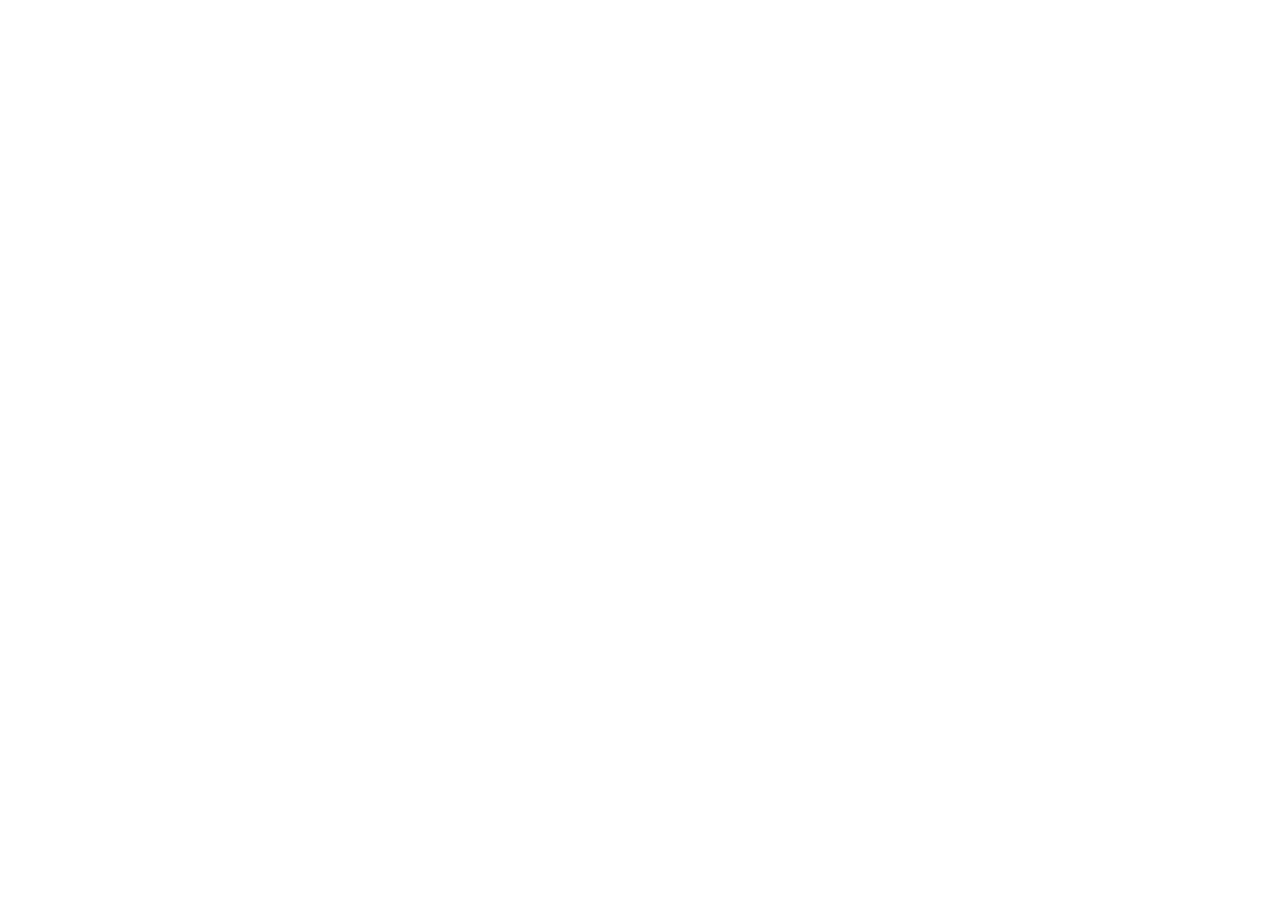
==== blog/index.html @ d8f5733d "push" ====
<!DOCTYPE html>
<html lang="en">
<head>
    <meta charset="UTF-8">
    <meta name="viewport" content="width=device-width, initial-scale=1.0">
    <title>Privat´s Blog</title>
</head>
<body>
    
</body>
</html>
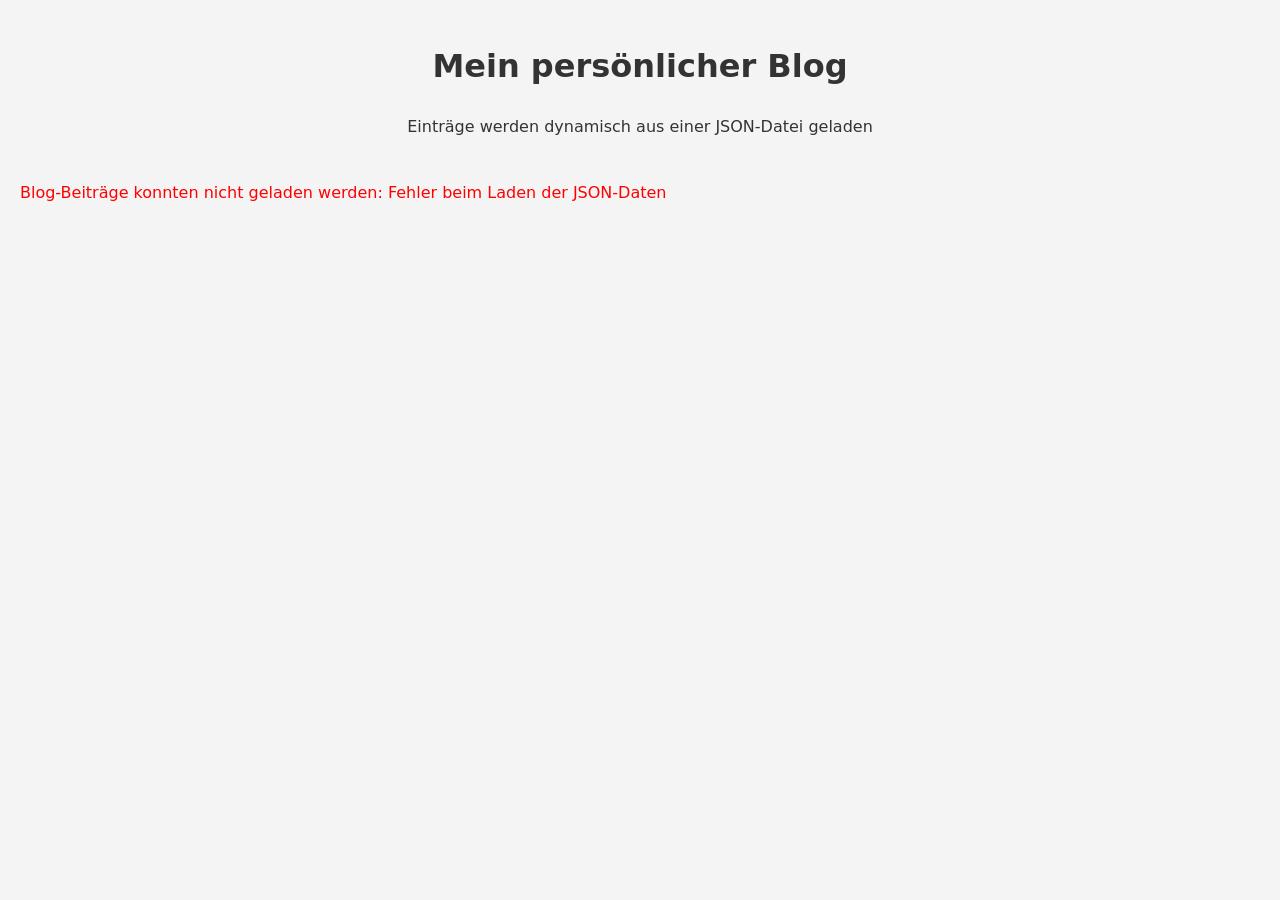
==== commit d8e44454: "push" ====
--- a/blog/index.html
+++ b/blog/index.html
@@ -1,11 +1,27 @@
 <!DOCTYPE html>
-<html lang="en">
+<html lang="de">
 <head>
     <meta charset="UTF-8">
     <meta name="viewport" content="width=device-width, initial-scale=1.0">
-    <title>Privat´s Blog</title>
+    <title>Mein Blog</title>
+    <link rel="stylesheet" href="style.css">
+    <style>
+        
+    </style>
 </head>
 <body>
-    
+
+    <div class="max-container">
+        <header>
+            <h1>Mein persönlicher Blog</h1>
+            <p>Einträge werden dynamisch aus einer JSON-Datei geladen</p>
+        </header>
+
+        <main id="blog-container">
+            <!-- Hier fügt JavaScript die Artikel ein -->
+        </main>
+    </div>
+
+    <script src="main.js"></script>
 </body>
-</html>+</html>
--- a/blog/style.css
+++ b/blog/style.css
@@ -0,0 +1,54 @@
+:root {
+            --primary: #333;
+            --bg: #f4f4f4;
+            --card-bg: #fff;
+        }
+        body {
+            font-family: system-ui, sans-serif;
+            line-height: 1.6;
+            background: var(--bg);
+            color: var(--primary);
+            margin: 0;
+            padding: 20px;
+        }
+        max-container {
+            max-width: 800px;
+            margin: 0 auto;
+        }
+        header {
+            text-align: center;
+            margin-bottom: 40px;
+        }
+        .post-card {
+            background: var(--card-bg);
+            padding: 25px;
+            border-radius: 8px;
+            margin-bottom: 25px;
+            box-shadow: 0 4px 6px rgba(0,0,0,0.05);
+        }
+        .post-date {
+            font-size: 0.9rem;
+            color: #666;
+        }
+        .post-title {
+            margin: 10px 0;
+            color: #111;
+        }
+        .read-more-btn {
+            background: #007bff;
+            color: white;
+            border: none;
+            padding: 8px 16px;
+            border-radius: 4px;
+            cursor: pointer;
+            font-size: 0.9rem;
+        }
+        .read-more-btn:hover {
+            background: #0056b3;
+        }
+        .full-content {
+            display: none;
+            margin-top: 15px;
+            border-top: 1px solid #eee;
+            padding-top: 15px;
+        }
